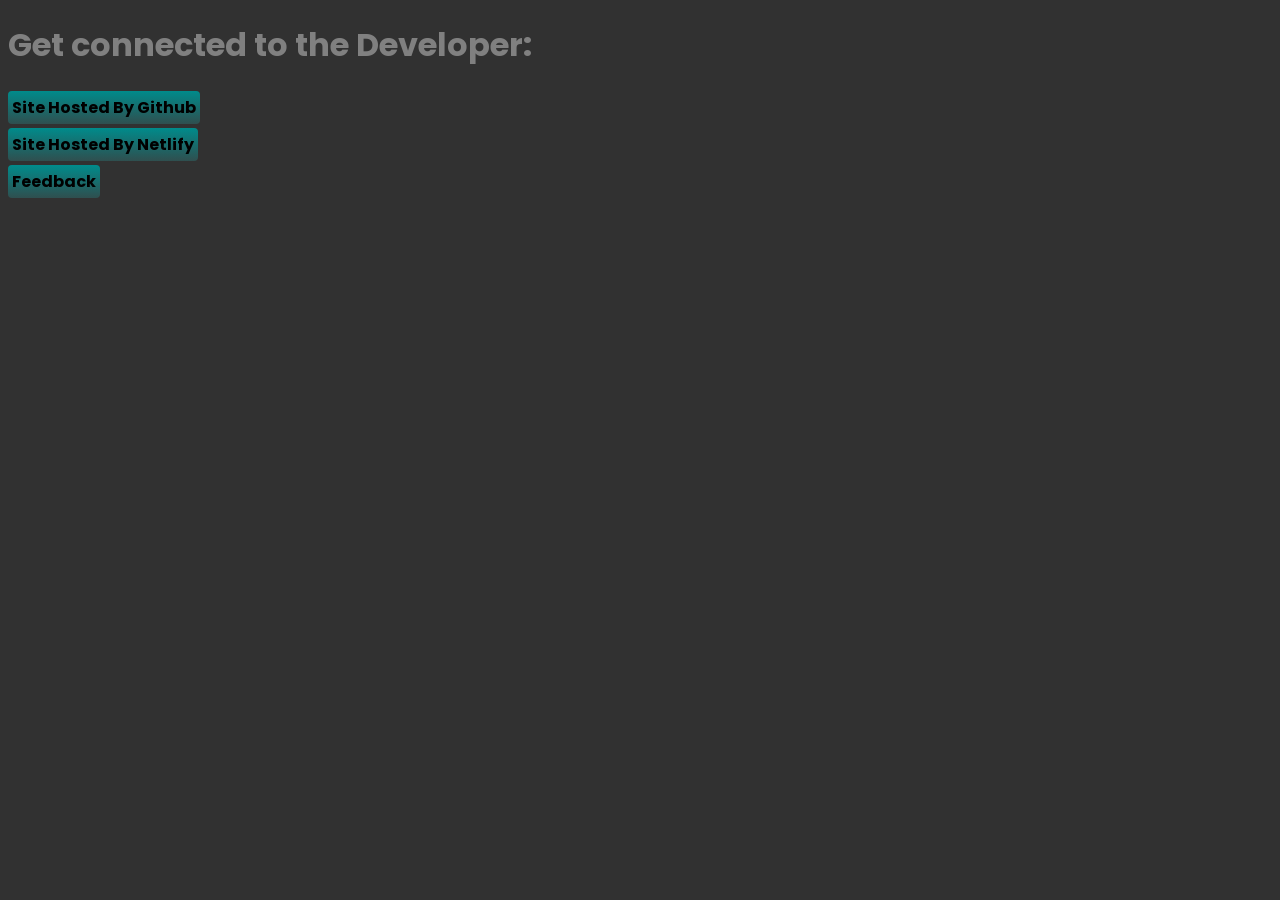
==== information.html @ 4bcacefd "stopwatch" ====
<!DOCTYPE html>
<html lang="en">
<head>
    <meta charset="UTF-8">
    <meta http-equiv="X-UA-Compatible" content="IE=edge">
    <meta name="viewport" content="width=device-width, initial-scale=1.0">
    <title></title>
    <style>
        @import url('https://fonts.googleapis.com/css2?family=Poppins:wght@200&display=swap');
    </style>
    <style>
        * {
            color: gray;
            font-family: "Poppins", sans-serif;
        }

        body {
            background: #313131;
        }

        a {
            display: block;
            text-decoration: none;
            background: linear-gradient(darkcyan, darkslategray);
            color: black;
            padding: 0.25rem;
            width: fit-content;
            font-weight: 700;
            margin-bottom: 0.25rem;
            border-radius: 0.25rem;
        }
    </style>
</head>
<body>
    <h1>Get connected to the Developer:</h1>
    <a href="https://runch02.github.io/runch.github.io/" target="_blank">Site Hosted By Github</a>
    <a href="https://runch.netlify.app" target="_blank">Site Hosted By Netlify</a>
    <a href="mailto:runch762@gmail.com" target="_blank">Feedback</a>
</body>
</html>
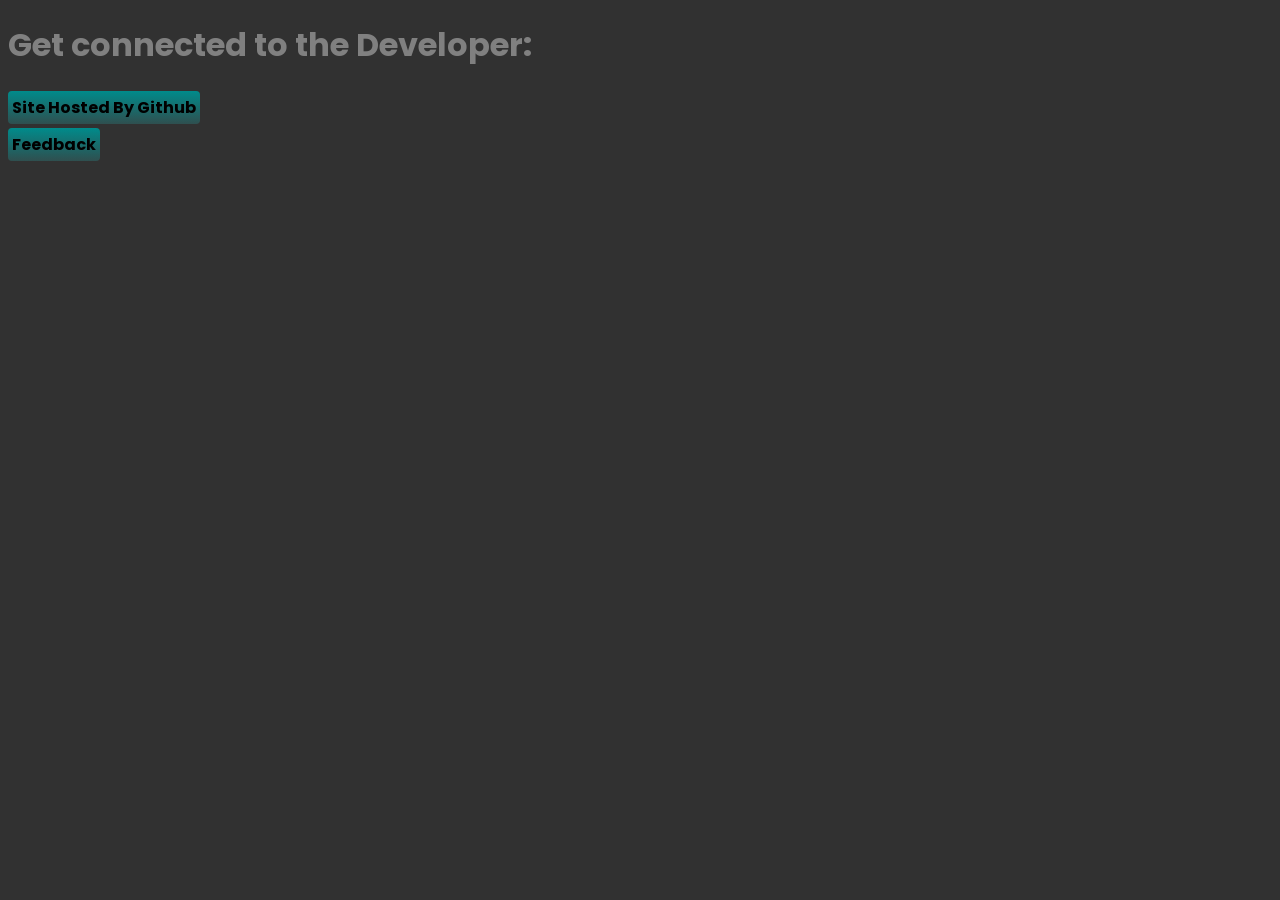
==== commit da514b12: "Update information.html" ====
--- a/information.html
+++ b/information.html
@@ -34,7 +34,7 @@
 <body>
     <h1>Get connected to the Developer:</h1>
     <a href="https://runch02.github.io/runch.github.io/" target="_blank">Site Hosted By Github</a>
-    <a href="https://runch.netlify.app" target="_blank">Site Hosted By Netlify</a>
+<!--     <a href="https://runch.netlify.app" target="_blank">Site Hosted By Netlify</a> -->
     <a href="mailto:runch762@gmail.com" target="_blank">Feedback</a>
 </body>
-</html>+</html>
